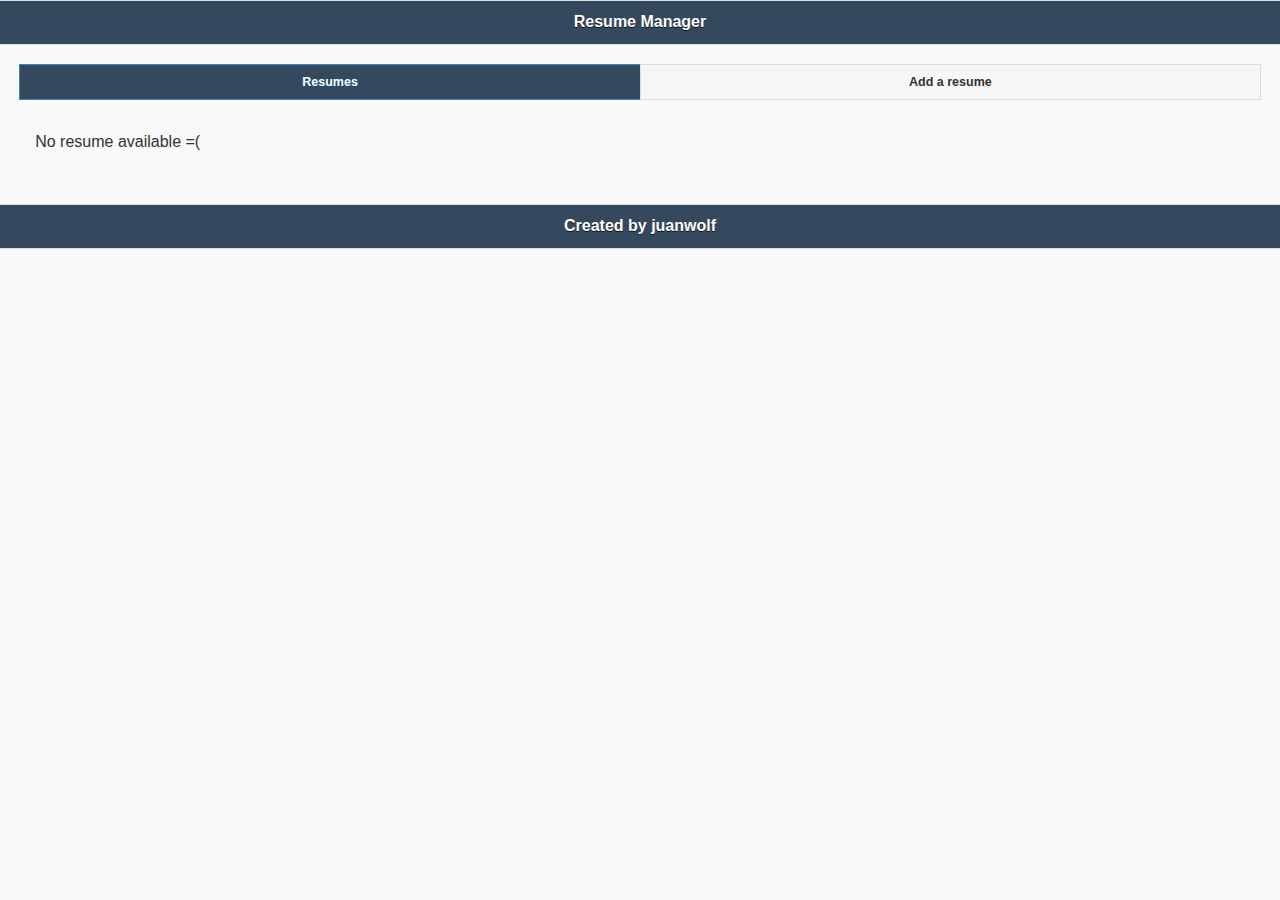
==== www/index.html @ 29aa9a6b "Build files removed. First version of the client model." ====
<!DOCTYPE html>

<html>
    <head>
        <meta charset="utf-8" />
        <meta name="format-detection" content="telephone=no" />
        <meta name="viewport" content="user-scalable=no, initial-scale=1, maximum-scale=1, minimum-scale=1, width=device-width, height=device-height, target-densitydpi=medium-dpi" />
        <script src="js/lib/jquery1.11.js"></script>
        <link rel="stylesheet" type="text/css" href="css/lib/jquery.mobile-1.4.2.min.css" />
        <link rel="stylesheet" type="text/css" href="css/index.css"/>
        <script src="js/lib/jquery.mobile-1.4.2.min.js"></script>
        <script src="js/index.js"></script>
        <title>SuperAddeRestDroid</title>

    </head>
    <body>
        <div data-role="page">

          <div class="outlying" data-role="header" data-theme="b">
            <h1>Resume Manager</h1>
          </div>

          <div data-role="main" class="ui-content">
            <div data-role="tabs" id="tabs">
                <div data-role="navbar">
                    <ul>
                        <li><a class="ui-btn-active" href="#resumes" data-ajax="true">Resumes</a></li>
                        <li><a href="#add-resume" data-ajax="false">Add a resume</a></li>
                    </ul>
                </div>
                <div id="resumes" class="ui-body ui-content">
                    <p>No resume available =(</p>
                </div>
                <div id="add-resume">
                    <h3 class="ui-bar ui-bar-b ui-corner-all">Resume</h3>
                    <form>
                        <div class="ui-field-contain">
                            <label for="textinput-name">Name:</label>
                            <input name="textinput-name" id="textinput-name" placeholder="Name..." type="text">
                        </div>
                        <div class="ui-field-contain">
                            <label for="textinput-surname">Surname:</label>
                            <input name="textinput-surname" id="textinput-surname" placeholder="Surname..." type="text">
                        </div>
                        <div class="ui-field-contain">
                            <label for="textinput-goal">Goal:</label>
                            <input name="textinput-goal" id="textinput-goal" placeholder="Goal..." type="text">
                        </div>
                        <div class="ui-field-contain">
                            <label for="textinput-attented">Attented:</label>
                            <input name="textinput-attented" id="textinput-attented" placeholder="Attented..." type="text">
                        </div>
                        <div class="ui-field-contain">
                            <label for="textinput-languages">Languages:</label>
                            <input name="textinput-languages" id="textinput-languages" placeholder="Languages..." type="text">
                        </div>
                        <div class="ui-field-contain">
                            <label for="textinput-skills">Skills:</label>
                            <input name="textinput-skills" id="textinput-skills" placeholder="Skills..." type="text">
                        </div>
                        <div class="ui-field-contain">
                            <label for="textinput-itskills">IT skills:</label>
                            <input name="textinput-itskills" id="textinput-itskills" placeholder="IT Skills..." type="text">
                        </div>          
                    </form>
                    <div data-role="controlgroup" data-type="horizontal">
                        <button class="ui-shadow ui-btn ui-btn-a ui-corner-all ui-btn-inline ui-btn-icon-left ui-icon-back"  
                            data-theme="a">
                            Reset
                        </button>
                        <button id="add-button"
                            class="ui-shadow ui-btn ui-btn-b ui-corner-all ui-btn-inline ui-btn-icon-left ui-icon-check">
                            Add
                        </button>
                    </div>
                </div>
            </div>
          </div>

          <div class="outlying" data-role="footer" data-theme="b">
            <h1>Created by juanwolf</h1>
          </div>

        </div>
       
    </body>
</html>
---- www/css/index.css ----
#add-button {
    background-color: #27ae60;
    border-color: #ddd;
}
.outlying {
    border-color: #ddd;
    background-color: #34495e;
}
#tabs .ui-btn-active {
    background-color: #34495e;
}

#add-resume h3 {
    background-color: #2980b9;
    border: #ddd;
    
}
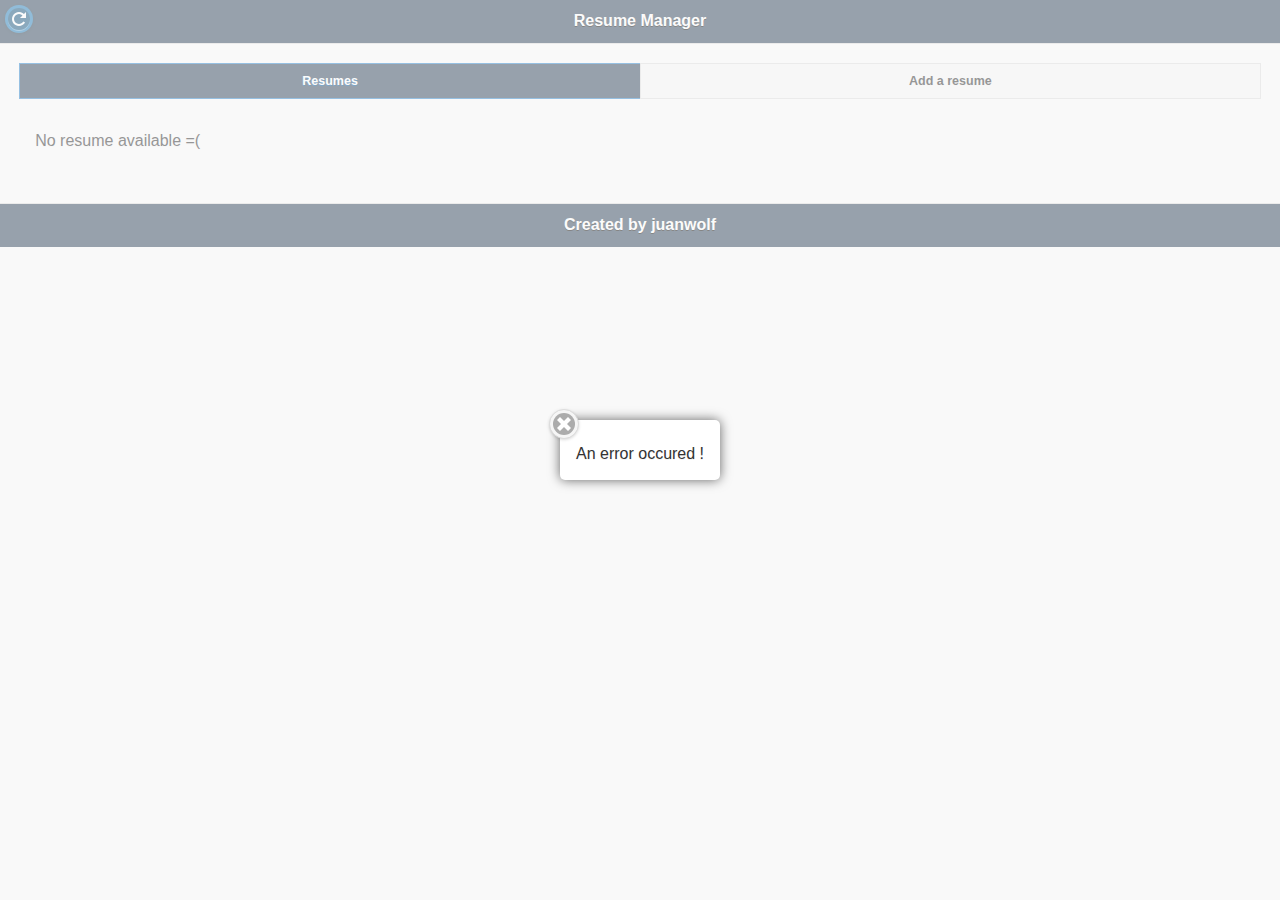
==== commit c1588c9a: "Front End for header and add resume section." ====
--- a/www/index.html
+++ b/www/index.html
@@ -15,73 +15,84 @@
     </head>
     <body>
         <div data-role="page">
+            <a id="errorPopupLink" href="#errorPopup" class="ui-btn ui-corner-all ui-shadow ui-btn-inline" data-rel="popup" data-position-to="window"></a>
+            <div data-role="popup" id="errorPopup" data-overlay-theme="a" class="ui-content" data-theme="a">
+                <a href="#" data-rel="back" class="ui-btn ui-corner-all ui-shadow ui-btn-a ui-icon-delete ui-btn-icon-notext ui-btn-left">
+                    Close
+                </a>
+                <p>An error occured !</p>
+            </div>
+            <div class="outlying" data-role="header" data-theme="b">
+                <h1>Resume Manager</h1>
+                <a id="refresh-button" href="#" class="ui-shadow-icon ui-btn ui-shadow ui-corner-all ui-btn-b ui-icon-refresh ui-btn-icon-left ui-btn-icon-notext"></a>
+            </div>
 
-          <div class="outlying" data-role="header" data-theme="b">
-            <h1>Resume Manager</h1>
-          </div>
-
-          <div data-role="main" class="ui-content">
-            <div data-role="tabs" id="tabs">
-                <div data-role="navbar">
-                    <ul>
-                        <li><a class="ui-btn-active" href="#resumes" data-ajax="true">Resumes</a></li>
-                        <li><a href="#add-resume" data-ajax="false">Add a resume</a></li>
-                    </ul>
-                </div>
-                <div id="resumes" class="ui-body ui-content">
-                    <p>No resume available =(</p>
-                </div>
-                <div id="add-resume">
-                    <h3 class="ui-bar ui-bar-b ui-corner-all">Resume</h3>
-                    <form>
-                        <div class="ui-field-contain">
-                            <label for="textinput-name">Name:</label>
-                            <input name="textinput-name" id="textinput-name" placeholder="Name..." type="text">
+            <div data-role="main" class="ui-content">
+                <div data-role="tabs" id="tabs">
+                    <div data-role="navbar">
+                        <ul>
+                            <li><a class="ui-btn-active" href="#resumes" data-ajax="true">Resumes</a></li>
+                            <li><a href="#add-resume" data-ajax="false">Add a resume</a></li>
+                        </ul>
+                    </div>
+                    <div id="resumes" class="ui-body ui-content">
+                        <p>No resume available =(</p>
+                    </div>
+                    <div id="add-resume">
+                        <h3 class="ui-bar ui-bar-b ui-corner-all">Resume</h3>
+                        <form>
+                            <div class="ui-field-contain">
+                                <label for="textinput-name">Name:</label>
+                                <input name="textinput-name" id="textinput-name" placeholder="Name..." type="text">
+                            </div>
+                            <div class="ui-field-contain">
+                                <label for="textinput-surname">Surname:</label>
+                                <input name="textinput-surname" id="textinput-surname" placeholder="Surname..." type="text">
+                            </div>
+                            <div class="ui-field-contain">
+                                <label for="textinput-goal">Goal:</label>
+                                <input name="textinput-goal" id="textinput-goal" placeholder="Goal..." type="text">
+                            </div>
+                            <div class="ui-field-contain">
+                                <label for="textinput-attended">Attended:</label>
+                                <input name="textinput-attended" id="textinput-attended" placeholder="Attended..." type="text">
+                                <a href="#" class="ui-btn ui-icon-plus ui-btn-icon-left">Add an institution</a>
+                            </div>
+                            <div class="ui-field-contain">
+                                <label for="textinput-languages">Languages:</label>
+                                <input name="textinput-languages" id="textinput-languages" placeholder="Language..." type="text">
+                                <a href="#" class="ui-btn ui-icon-plus ui-btn-icon-left">Add a language</a>
+                            </div>
+                            <div class="ui-field-contain">
+                                <label for="textinput-skills">Skills:</label>
+                                <input name="textinput-skills" id="textinput-skills" placeholder="Skill..." type="text">
+                                <a href="#" class="ui-btn ui-icon-plus ui-btn-icon-left">Add a skill</a>
+                            </div>
+                            <div class="ui-field-contain">
+                                <label for="textinput-itskills">IT skills:</label>
+                                <input name="textinput-itskills" id="textinput-itskills" placeholder="IT Skill..." type="text">
+                                <a href="#" class="ui-btn ui-icon-plus ui-btn-icon-left">Add an IT skill</a>
+                            </div>          
+                        </form>
+                        <div data-role="controlgroup" data-type="horizontal">
+                            <button class="ui-shadow ui-btn ui-btn-a ui-corner-all ui-btn-inline ui-btn-icon-left ui-icon-back"  
+                                    data-theme="a">
+                                Reset
+                            </button>
+                            <button id="add-button"
+                                    class="ui-shadow ui-btn ui-btn-b ui-corner-all ui-btn-inline ui-btn-icon-left ui-icon-check">
+                                Add
+                            </button>
                         </div>
-                        <div class="ui-field-contain">
-                            <label for="textinput-surname">Surname:</label>
-                            <input name="textinput-surname" id="textinput-surname" placeholder="Surname..." type="text">
-                        </div>
-                        <div class="ui-field-contain">
-                            <label for="textinput-goal">Goal:</label>
-                            <input name="textinput-goal" id="textinput-goal" placeholder="Goal..." type="text">
-                        </div>
-                        <div class="ui-field-contain">
-                            <label for="textinput-attented">Attented:</label>
-                            <input name="textinput-attented" id="textinput-attented" placeholder="Attented..." type="text">
-                        </div>
-                        <div class="ui-field-contain">
-                            <label for="textinput-languages">Languages:</label>
-                            <input name="textinput-languages" id="textinput-languages" placeholder="Languages..." type="text">
-                        </div>
-                        <div class="ui-field-contain">
-                            <label for="textinput-skills">Skills:</label>
-                            <input name="textinput-skills" id="textinput-skills" placeholder="Skills..." type="text">
-                        </div>
-                        <div class="ui-field-contain">
-                            <label for="textinput-itskills">IT skills:</label>
-                            <input name="textinput-itskills" id="textinput-itskills" placeholder="IT Skills..." type="text">
-                        </div>          
-                    </form>
-                    <div data-role="controlgroup" data-type="horizontal">
-                        <button class="ui-shadow ui-btn ui-btn-a ui-corner-all ui-btn-inline ui-btn-icon-left ui-icon-back"  
-                            data-theme="a">
-                            Reset
-                        </button>
-                        <button id="add-button"
-                            class="ui-shadow ui-btn ui-btn-b ui-corner-all ui-btn-inline ui-btn-icon-left ui-icon-check">
-                            Add
-                        </button>
                     </div>
                 </div>
             </div>
-          </div>
 
-          <div class="outlying" data-role="footer" data-theme="b">
-            <h1>Created by juanwolf</h1>
-          </div>
+            <div class="outlying" data-role="footer" data-theme="b">
+                <h1>Created by juanwolf</h1>
+            </div>
 
         </div>
-       
+
     </body>
 </html>
--- a/www/css/index.css
+++ b/www/css/index.css
@@ -3,9 +3,19 @@
     border-color: #ddd;
 }
 .outlying {
+ 
     border-color: #ddd;
     background-color: #34495e;
 }
+
+div.ui-header {
+    border-top : 0;
+}
+    
+div.ui-footer {
+    border-bottom: 0;
+}
+    
 #tabs .ui-btn-active {
     background-color: #34495e;
 }
@@ -15,3 +25,12 @@
     border: #ddd;
     
 }
+
+#errorPopupLink {
+    display: none;
+}
+
+#refresh-button {
+    background-color: #2980b9;
+    border: #ddd;
+}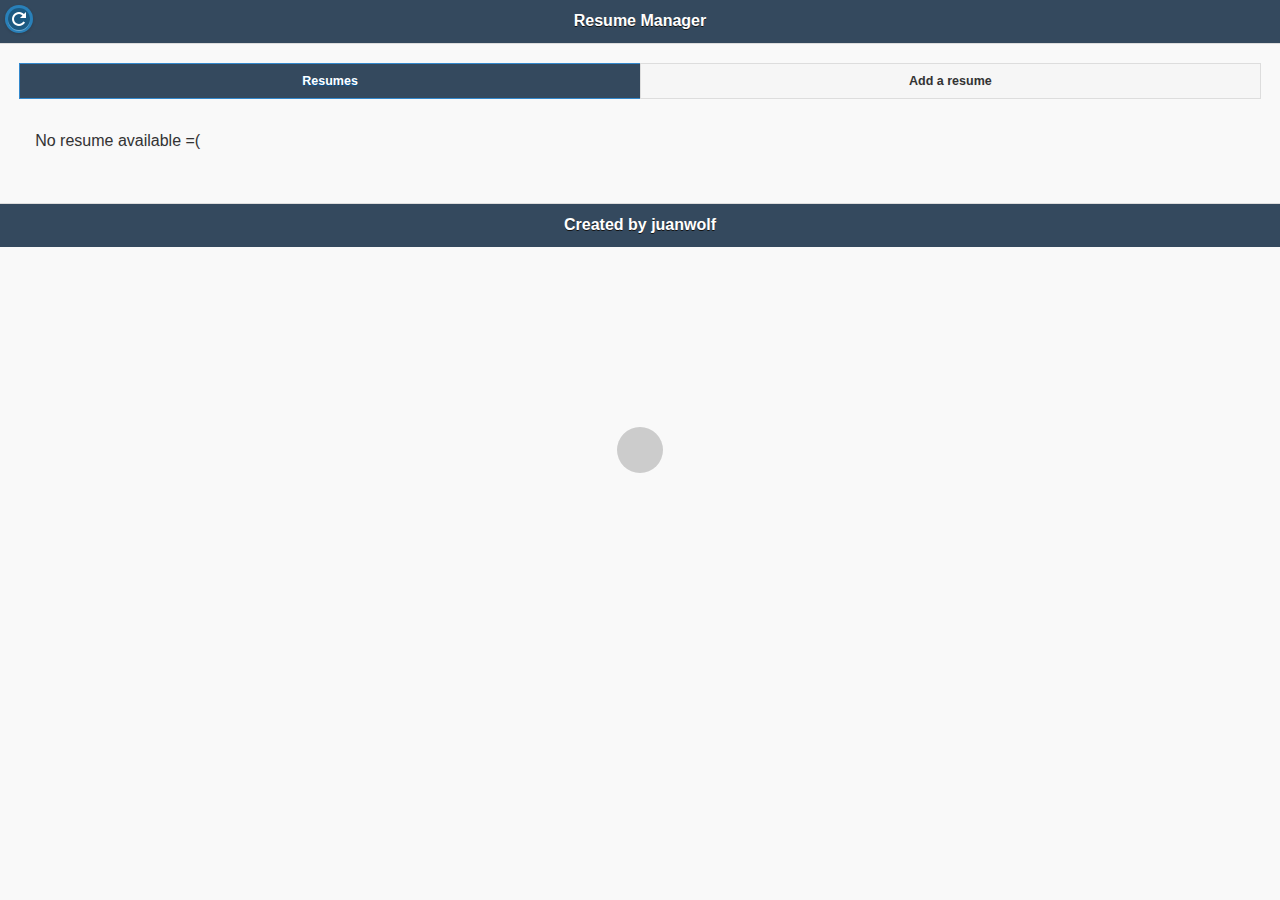
==== commit 301d4705: "First version of the backend." ====
--- a/www/index.html
+++ b/www/index.html
@@ -55,27 +55,27 @@
                             </div>
                             <div class="ui-field-contain">
                                 <label for="textinput-attended">Attended:</label>
-                                <input name="textinput-attended" id="textinput-attended" placeholder="Attended..." type="text">
-                                <a href="#" class="ui-btn ui-icon-plus ui-btn-icon-left">Add an institution</a>
+                                <input class='textinput-attended' name="textinput-attended" id="textinput-attended" placeholder="Attended..." type="text">
+                                <a href="#" class="add-input ui-btn ui-icon-plus ui-btn-icon-left">Add an institution</a>
                             </div>
                             <div class="ui-field-contain">
                                 <label for="textinput-languages">Languages:</label>
-                                <input name="textinput-languages" id="textinput-languages" placeholder="Language..." type="text">
-                                <a href="#" class="ui-btn ui-icon-plus ui-btn-icon-left">Add a language</a>
+                                <input class="textinput-languages" name="textinput-languages" id="textinput-languages" placeholder="Language..." type="text">
+                                <a href="#" class="add-input ui-btn ui-icon-plus ui-btn-icon-left">Add a language</a>
                             </div>
                             <div class="ui-field-contain">
                                 <label for="textinput-skills">Skills:</label>
-                                <input name="textinput-skills" id="textinput-skills" placeholder="Skill..." type="text">
-                                <a href="#" class="ui-btn ui-icon-plus ui-btn-icon-left">Add a skill</a>
+                                <input class="textinput-skills" name="textinput-skills" id="textinput-skills" placeholder="Skill..." type="text">
+                                <a href="#" class="add-input ui-btn ui-icon-plus ui-btn-icon-left">Add a skill</a>
                             </div>
                             <div class="ui-field-contain">
                                 <label for="textinput-itskills">IT skills:</label>
-                                <input name="textinput-itskills" id="textinput-itskills" placeholder="IT Skill..." type="text">
-                                <a href="#" class="ui-btn ui-icon-plus ui-btn-icon-left">Add an IT skill</a>
+                                <input class="textinput-itskills" name="textinput-itskills" id="textinput-itskills" placeholder="IT Skill..." type="text">
+                                <a href="#" class="add-input ui-btn ui-icon-plus ui-btn-icon-left">Add an IT skill</a>
                             </div>          
                         </form>
                         <div data-role="controlgroup" data-type="horizontal">
-                            <button class="ui-shadow ui-btn ui-btn-a ui-corner-all ui-btn-inline ui-btn-icon-left ui-icon-back"  
+                            <button id="reset-button" class="ui-shadow ui-btn ui-btn-a ui-corner-all ui-btn-inline ui-btn-icon-left ui-icon-back"  
                                     data-theme="a">
                                 Reset
                             </button>
--- a/www/css/index.css
+++ b/www/css/index.css
@@ -2,8 +2,7 @@
     background-color: #27ae60;
     border-color: #ddd;
 }
-.outlying {
- 
+.outlying { 
     border-color: #ddd;
     background-color: #34495e;
 }
@@ -33,4 +32,19 @@
 #refresh-button {
     background-color: #2980b9;
     border: #ddd;
-}+}
+
+.resume {
+    margin-bottom: 10px;
+}
+
+.label {
+    font-weight: bold;
+}
+
+div.name, div.surname, div.goal, span.label {
+    line-height: 30px;
+}
+ul {
+    margin-top: 5px;
+}
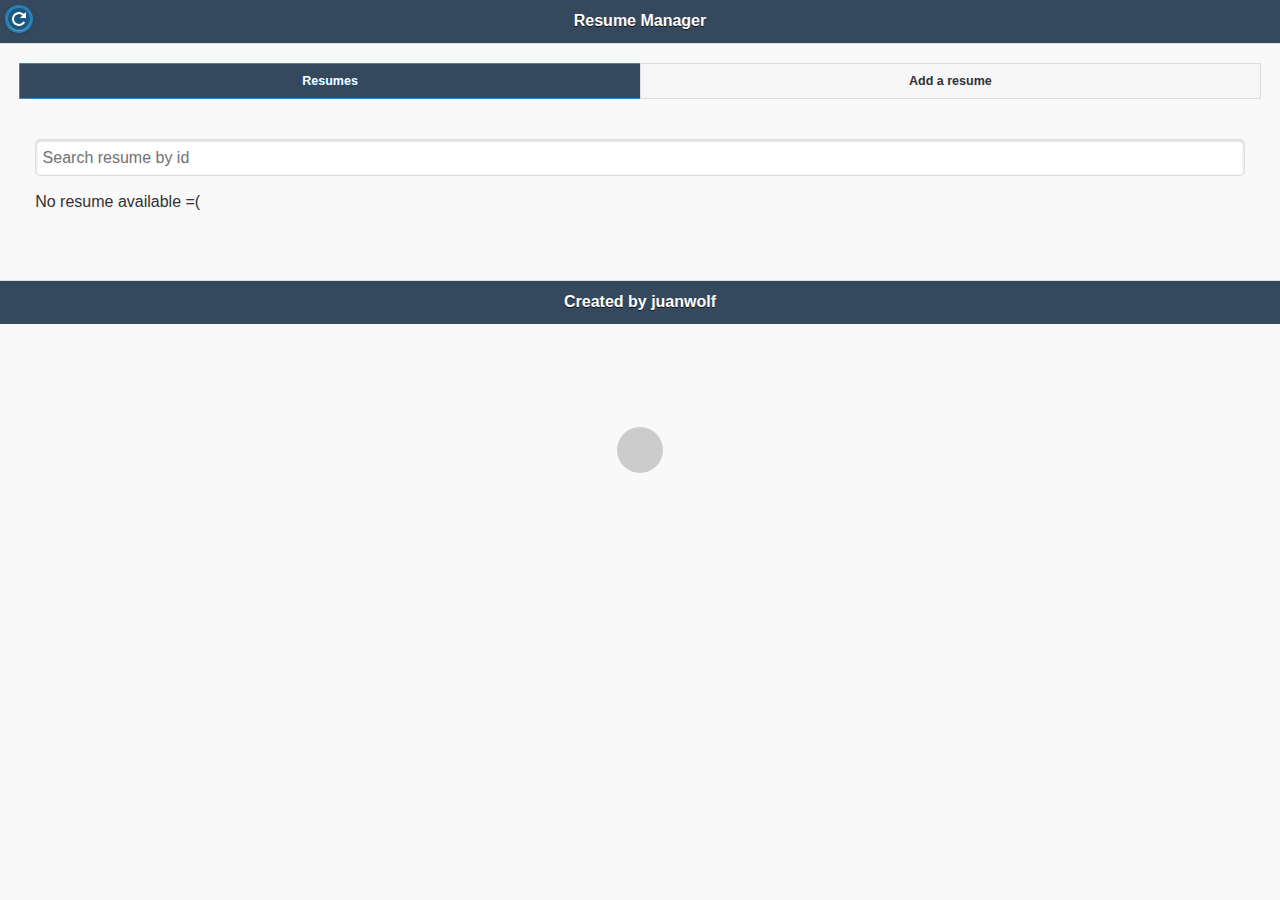
==== commit a3178273: "Message send when Request get has no response. Popup if the smartphone has no network." ====
--- a/www/index.html
+++ b/www/index.html
@@ -22,23 +22,48 @@
                 </a>
                 <p>An error occured !</p>
             </div>
+            <a id="sendPopupLink" href="#sendPopup" class="ui-btn ui-corner-all ui-shadow ui-btn-inline" data-rel="popup" data-position-to="window"></a>
+            <div data-role="popup" id="sendPopup" data-overlay-theme="a" class="ui-content" data-theme="a">
+                <a href="#" data-rel="back" class="ui-btn ui-corner-all ui-shadow ui-btn-a ui-icon-delete ui-btn-icon-notext ui-btn-left">
+                    Close
+                </a>
+                <p>Your resume is sent !</p>
+            </div>
+            <a id="networkErrorPopupLink" href="#networkErrorPopup" class="ui-btn ui-corner-all ui-shadow ui-btn-inline" data-rel="popup" data-position-to="window"></a>
+            <div data-role="popup" id="networkErrorPopup" data-overlay-theme="a" class="ui-content" data-theme="a">
+                <a href="#" data-rel="back" class="ui-btn ui-corner-all ui-shadow ui-btn-a ui-icon-delete ui-btn-icon-notext ui-btn-left">
+                    Close
+                </a>
+                <p>Please check your network, and try again.</p>
+            </div>
             <div class="outlying" data-role="header" data-theme="b">
                 <h1>Resume Manager</h1>
                 <a id="refresh-button" href="#" class="ui-shadow-icon ui-btn ui-shadow ui-corner-all ui-btn-b ui-icon-refresh ui-btn-icon-left ui-btn-icon-notext"></a>
             </div>
-
+            
             <div data-role="main" class="ui-content">
                 <div data-role="tabs" id="tabs">
                     <div data-role="navbar">
                         <ul>
                             <li><a class="ui-btn-active" href="#resumes" data-ajax="true">Resumes</a></li>
+                            
                             <li><a href="#add-resume" data-ajax="false">Add a resume</a></li>
                         </ul>
                     </div>
                     <div id="resumes" class="ui-body ui-content">
-                        <p>No resume available =(</p>
+                        <div class="ui-field-contain">
+                            <input id="search" placeholder="Search resume by id" type="number">
+
+                            <div id="search-result">
+                                <p>No resume available =(</p>
+                            </div>
+                        </div>
+                        
                     </div>
+                    
+                    
                     <div id="add-resume">
+
                         <h3 class="ui-bar ui-bar-b ui-corner-all">Resume</h3>
                         <form>
                             <div class="ui-field-contain">
--- a/www/css/index.css
+++ b/www/css/index.css
@@ -25,7 +25,7 @@
     
 }
 
-#errorPopupLink {
+#errorPopupLink, #networkErrorPopupLink, #sendPopupLink {
     display: none;
 }
 
